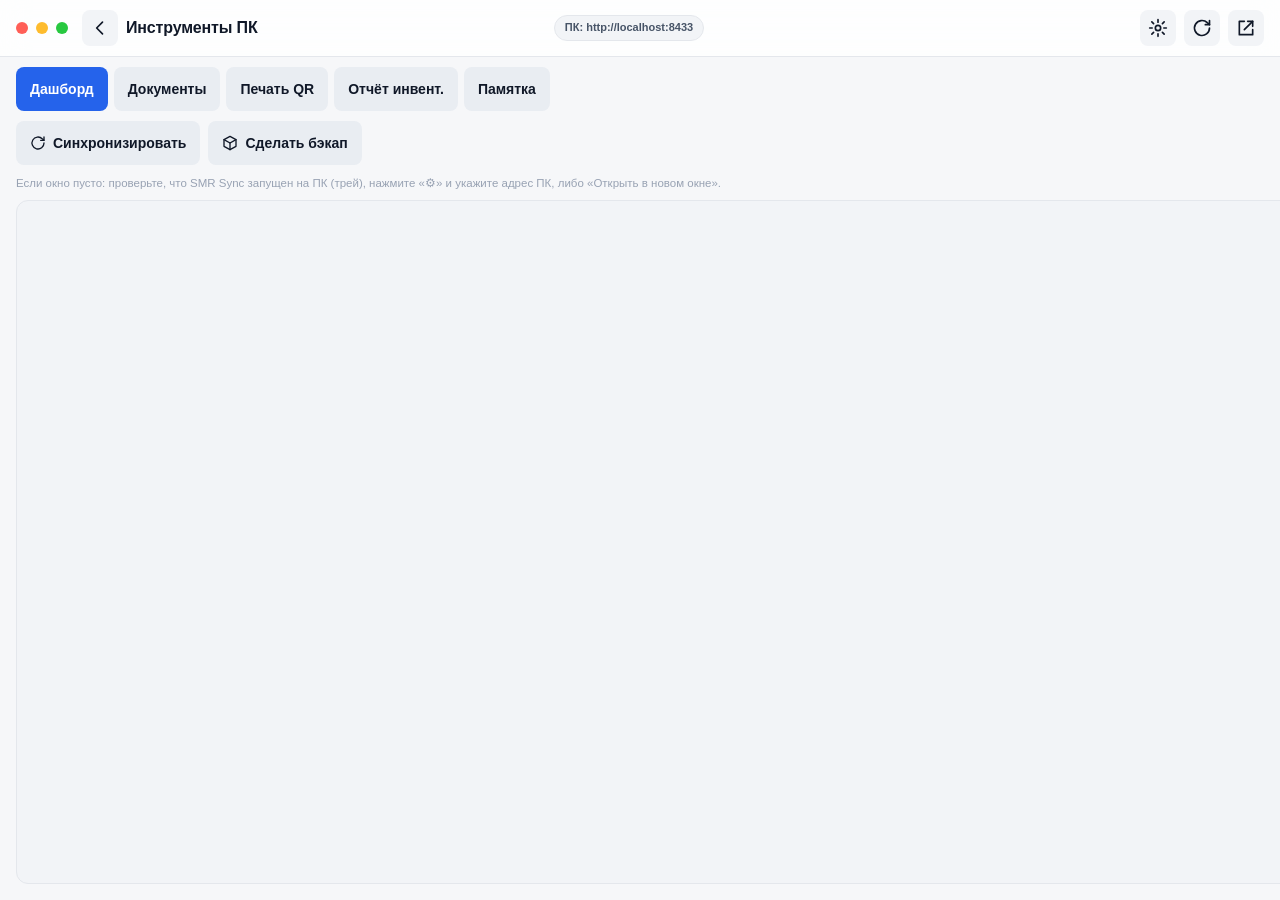
==== tools.html @ 596f6af1 "Add files via upload" ====
<!DOCTYPE html>
<html lang="ru">
<head>
<meta charset="utf-8">
<meta name="viewport" content="width=device-width, initial-scale=1">
<meta http-equiv="Cache-Control" content="no-store, must-revalidate">
<title>ПБР · Инструменты ПК</title>
<link rel="stylesheet" href="styles.css">
<style>
html,body{height:100%}
body{display:flex;flex-direction:column;padding-bottom:0;overflow:hidden}
.tbar{display:flex;gap:6px;flex-wrap:wrap;padding:10px 16px 0}
.tbar .btn.on{background:var(--primary);color:#fff}
.abar{display:flex;gap:8px;flex-wrap:wrap;align-items:center;padding:10px 16px}
.abar .sp{flex:1}
#status{font-size:12px;color:var(--text-2);min-height:16px}
#frame{flex:1;width:100%;border:0;background:var(--surface-2);margin:0 16px 16px;border:1px solid var(--border);border-radius:var(--r-md)}
.hintline{padding:0 16px 8px;font-size:11.5px;color:var(--text-3)}
.backbtn{text-decoration:none}
</style>
</head>
<body data-device="desktop">
<svg xmlns="http://www.w3.org/2000/svg" style="display:none">
<symbol id="i-back" viewBox="0 0 24 24"><path d="M15 5 8 12l7 7"/></symbol>
<symbol id="i-dash" viewBox="0 0 24 24"><rect x="3" y="3" width="8" height="10" rx="2"/><rect x="13" y="3" width="8" height="6" rx="2"/><rect x="13" y="11" width="8" height="10" rx="2"/><rect x="3" y="15" width="8" height="6" rx="2"/></symbol>
<symbol id="i-refresh" viewBox="0 0 24 24"><path d="M21 12a9 9 0 1 1-2.64-6.36L21 8"/><path d="M21 3v5h-5"/></symbol>
<symbol id="i-ext" viewBox="0 0 24 24"><path d="M14 4h6v6"/><path d="M20 4 10 14"/><path d="M20 14v6H4V4h6"/></symbol>
<symbol id="i-gear" viewBox="0 0 24 24"><circle cx="12" cy="12" r="3.2"/><path d="M12 2v3m0 14v3M2 12h3m14 0h3M4.6 4.6l2.1 2.1m10.6 10.6 2.1 2.1M19.4 4.6l-2.1 2.1M6.7 17.3l-2.1 2.1"/></symbol>
<symbol id="i-box" viewBox="0 0 24 24"><path d="m12 2 9 5v10l-9 5-9-5V7z"/><path d="M3 7l9 5 9-5"/><path d="M12 12v10"/></symbol>
<symbol id="i-check" viewBox="0 0 24 24"><path d="m4 12 5 5L20 6"/></symbol>
</svg>

<header id="toolbar">
  <span class="lights"><i class="r"></i><i class="y"></i><i class="g"></i></span>
  <a class="btn icon backbtn" href="index.html" title="Назад в приложение"><svg class="ic"><use href="#i-back"/></svg></a>
  <h1>Инструменты ПК</h1>
  <div class="badge" id="baseBadge">…</div>
  <div style="flex:1"></div>
  <button id="btnGear" class="btn icon" title="Адрес ПК-сервера"><svg class="ic"><use href="#i-gear"/></svg></button>
  <button id="btnReload" class="btn icon" title="Обновить кадр"><svg class="ic"><use href="#i-refresh"/></svg></button>
  <button id="btnExt" class="btn icon" title="Открыть в новом окне"><svg class="ic"><use href="#i-ext"/></svg></button>
</header>

<div class="tbar" id="tabs"></div>
<div class="abar">
  <button id="btnSync" class="btn"><svg class="ic sm"><use href="#i-refresh"/></svg>Синхронизировать</button>
  <button id="btnBackup" class="btn"><svg class="ic sm"><use href="#i-box"/></svg>Сделать бэкап</button>
  <span class="sp"></span>
  <span id="status"></span>
</div>
<div class="hintline">Если окно пусто: проверьте, что SMR Sync запущен на ПК (трей), нажмите «⚙» и укажите адрес ПК, либо «Открыть в новом окне».</div>
<iframe id="frame" title="Инструмент"></iframe>

<script>
"use strict";
var MANUAL_URL="https://netfirewolf-bot.github.io/smr-search/manual.html";
var TOOLS=[
  {id:"dash",label:"Дашборд",pc:"/dashboard.html"},
  {id:"docs",label:"Документы",pc:"/docs.html"},
  {id:"print",label:"Печать QR",pc:"/print.html"},
  {id:"report",label:"Отчёт инвент.",pc:"/report.html"},
  {id:"manual",label:"Памятка",pc:null}
];
var cur=null;
function pcBase(){
  if(location.hostname==="localhost"||location.hostname==="127.0.0.1")return "";
  return localStorage.getItem("smr_pc_base")||"http://localhost:8433";
}
function toolUrl(t){
  if(t.id==="manual")return MANUAL_URL;
  return pcBase()+t.pc;
}
function setStatus(t){document.getElementById("status").textContent=t||"";}
function badge(){
  var b=pcBase();
  document.getElementById("baseBadge").textContent=b===""?"ПК: этот же сервер (localhost)":"ПК: "+b;
}
function openTool(id){
  var t=TOOLS.find(function(x){return x.id===id;})||TOOLS[0];
  cur=t;
  document.querySelectorAll("#tabs .btn").forEach(function(b){b.classList.toggle("on",b.dataset.id===t.id);});
  document.getElementById("frame").src=toolUrl(t);
  document.title="ПБР · "+t.label;
  setStatus("");
}
function buildTabs(){
  var box=document.getElementById("tabs");box.innerHTML="";
  TOOLS.forEach(function(t){
    var b=document.createElement("button");
    b.className="btn";b.dataset.id=t.id;b.textContent=t.label;
    b.onclick=function(){openTool(t.id);};
    box.appendChild(b);
  });
}
document.getElementById("btnReload").onclick=function(){if(cur){document.getElementById("frame").src=toolUrl(cur);setStatus("Кадр обновлён");}};
document.getElementById("btnExt").onclick=function(){if(cur)window.open(toolUrl(cur),"_blank");};
document.getElementById("btnGear").onclick=function(){
  var curBase=pcBase()||"http://localhost:8433";
  var v=prompt("Адрес ПК-сервера SMR Sync (например http://172.16.7.145:8433).\nПусто = localhost (этот компьютер):",curBase);
  if(v===null)return;
  v=v.trim();
  if(v==="")localStorage.removeItem("smr_pc_base");
  else localStorage.setItem("smr_pc_base",v.replace(/\/$/,""));
  badge();
  if(cur)openTool(cur.id);
};
async function pcAction(path,msg){
  setStatus(msg+"…");
  try{
    var r=await fetch(pcBase()+path,{method:"POST"});
    var j=await r.json().catch(function(){return {};});
    setStatus(j.ok?(msg+": запущено"):(msg+": ошибка "+(j.error||r.status)));
  }catch(e){setStatus(msg+": ПК-сервер недоступен ("+e+")");}
}
document.getElementById("btnSync").onclick=function(){pcAction("/api/sync_now","Синхронизация");};
document.getElementById("btnBackup").onclick=function(){pcAction("/api/backup_now","Бэкап");};
badge();buildTabs();openTool("dash");
</script>
</body>
</html>
---- styles.css ----
/* СМР Поиск — дизайн-система, v1 */
:root{
  --font:-apple-system,BlinkMacSystemFont,"SF Pro Text","Segoe UI Variable","Segoe UI",Roboto,"Helvetica Neue",Arial,sans-serif;
  --bg:#f6f7f9;--surface:#ffffff;--surface-2:#f2f4f7;--surface-3:#e9edf2;
  --border:#e4e7ec;--border-2:#d0d5dd;
  --text:#101828;--text-2:#475467;--text-3:#98a2b3;
  --primary:#2563eb;--primary-2:#1d4ed8;--primary-soft:rgba(37,99,235,.10);--ring:rgba(37,99,235,.30);
  --ok:#12b76a;--ok-soft:rgba(18,183,106,.13);
  --warn:#f79009;--warn-soft:rgba(247,144,9,.15);
  --bad:#f04438;--bad-soft:rgba(240,68,56,.12);
  --r-sm:8px;--r-md:12px;--r-lg:16px;--r-pill:999px;
  --sh-1:0 1px 2px rgba(16,24,40,.06),0 1px 3px rgba(16,24,40,.10);
  --sh-2:0 4px 10px -2px rgba(16,24,40,.10),0 2px 4px -2px rgba(16,24,40,.06);
  --sh-3:0 16px 32px -8px rgba(16,24,40,.18),0 6px 12px -6px rgba(16,24,40,.10);
  --blur:saturate(160%) blur(14px);--tap:44px;
}
html[data-theme="dark"]{
  --bg:#0b0f14;--surface:#151a21;--surface-2:#1c232c;--surface-3:#232b36;
  --border:#2a3340;--border-2:#3a4553;
  --text:#e6edf3;--text-2:#a5b0bd;--text-3:#76808c;
  --primary:#4c8dff;--primary-2:#6ba0ff;--primary-soft:rgba(76,141,255,.16);--ring:rgba(76,141,255,.40);
  --ok:#3fd68f;--ok-soft:rgba(63,214,143,.16);
  --warn:#ffb224;--warn-soft:rgba(255,178,36,.16);
  --bad:#ff6b5e;--bad-soft:rgba(255,107,94,.16);
  --sh-1:0 1px 2px rgba(0,0,0,.5);--sh-2:0 4px 10px -2px rgba(0,0,0,.55);--sh-3:0 16px 32px -8px rgba(0,0,0,.65);
}
@media (prefers-color-scheme: dark){
  html:not([data-theme="light"]){
    --bg:#0b0f14;--surface:#151a21;--surface-2:#1c232c;--surface-3:#232b36;
    --border:#2a3340;--border-2:#3a4553;
    --text:#e6edf3;--text-2:#a5b0bd;--text-3:#76808c;
    --primary:#4c8dff;--primary-2:#6ba0ff;--primary-soft:rgba(76,141,255,.16);--ring:rgba(76,141,255,.40);
    --ok:#3fd68f;--ok-soft:rgba(63,214,143,.16);
    --warn:#ffb224;--warn-soft:rgba(255,178,36,.16);
    --bad:#ff6b5e;--bad-soft:rgba(255,107,94,.16);
    --sh-1:0 1px 2px rgba(0,0,0,.5);--sh-2:0 4px 10px -2px rgba(0,0,0,.55);--sh-3:0 16px 32px -8px rgba(0,0,0,.65);
  }
}
*{box-sizing:border-box;-webkit-tap-highlight-color:transparent}
html,body{margin:0;padding:0}
body{font-family:var(--font);background:var(--bg);color:var(--text);font-size:15px;line-height:1.45;
  -webkit-font-smoothing:antialiased;padding-bottom:calc(64px + env(safe-area-inset-bottom))}
body[data-device="desktop"]{padding-bottom:0;font-size:14px}
.hidden{display:none!important}
button{font-family:inherit}
::selection{background:var(--primary-soft)}
:focus-visible{outline:2px solid var(--primary);outline-offset:2px;border-radius:4px}
@media (prefers-reduced-motion:reduce){*{animation:none!important;transition:none!important;scroll-behavior:auto!important}}
*::-webkit-scrollbar{width:8px;height:8px}
*::-webkit-scrollbar-thumb{background:var(--border-2);border-radius:8px}
*::-webkit-scrollbar-track{background:transparent}
.ic{width:20px;height:20px;stroke:currentColor;fill:none;stroke-width:2;stroke-linecap:round;stroke-linejoin:round;flex:none}
.ic.sm{width:16px;height:16px}
.ic.lg{width:34px;height:34px;stroke-width:1.5}

/* ---------- каркас ---------- */
#app{display:flex;min-height:100vh}
aside#sidebar{display:none}
body[data-device="desktop"] aside#sidebar{display:flex;flex-direction:column;gap:2px;width:240px;padding:18px 10px;
  position:sticky;top:0;height:100vh;background:var(--surface);border-right:1px solid var(--border)}
.sidetitle{font-size:15px;font-weight:700;padding:4px 12px 14px;letter-spacing:-.01em}
.sideitem{display:flex;gap:10px;align-items:center;padding:9px 12px;min-height:40px;border-radius:var(--r-sm);border:0;
  background:transparent;color:var(--text-2);font-size:14px;font-weight:600;cursor:pointer;width:100%;text-align:left;transition:background .15s,color .15s}
.sideitem:hover{background:var(--surface-2);color:var(--text)}
.sideitem.active{background:var(--primary-soft);color:var(--primary)}
.sidefoot{margin-top:auto;padding:10px 12px;font-size:11px;color:var(--text-3)}
main{flex:1;min-width:0}
header#toolbar{position:sticky;top:0;z-index:30;display:flex;align-items:center;gap:8px;padding:10px 16px;
  background:color-mix(in srgb,var(--surface) 82%,transparent);backdrop-filter:var(--blur);-webkit-backdrop-filter:var(--blur);
  border-bottom:1px solid var(--border)}
@supports not (background:color-mix(in srgb,red 50%,blue)){header#toolbar{background:var(--surface)}}
.lights{display:none;gap:8px;margin-right:6px}
.lights i{width:12px;height:12px;border-radius:50%}
.lights .r{background:#ff5f57}.lights .y{background:#febc2e}.lights .g{background:#28c840}
body[data-device="desktop"] .lights{display:flex}
header#toolbar h1{font-size:16px;font-weight:700;margin:0;flex:1;letter-spacing:-.01em}
.badge{font-size:11px;font-weight:600;background:var(--surface-2);border:1px solid var(--border);padding:4px 10px;
  border-radius:var(--r-pill);color:var(--text-2);max-width:44%;overflow:hidden;text-overflow:ellipsis;white-space:nowrap}
nav#bottom{position:fixed;bottom:0;left:0;right:0;z-index:35;display:flex;background:var(--surface);
  border-top:1px solid var(--border);padding:6px 8px calc(6px + env(safe-area-inset-bottom))}
body[data-device="desktop"] nav#bottom{display:none}
nav#bottom button{flex:1;border:0;background:transparent;color:var(--text-3);font-size:11px;font-weight:600;padding:4px 0;cursor:pointer;transition:color .15s}
nav#bottom button .ic{display:block;margin:0 auto 3px;width:22px;height:22px;opacity:.8}
nav#bottom button.active{color:var(--primary)}
nav#bottom button.active .ic{opacity:1}

/* ---------- кнопки/поля ---------- */
.btn{display:inline-flex;align-items:center;justify-content:center;gap:7px;border:0;border-radius:var(--r-sm);
  padding:10px 14px;min-height:var(--tap);font-size:14px;font-weight:600;cursor:pointer;user-select:none;
  background:var(--surface-3);color:var(--text);transition:background .15s,box-shadow .15s,transform .05s}
.btn:hover{background:var(--border)}
.btn:active{transform:scale(.98)}
.btn.primary{background:var(--primary);color:#fff;box-shadow:var(--sh-1)}
.btn.primary:hover{background:var(--primary-2)}
.btn.good{background:var(--ok);color:#fff}
.btn.warn{background:var(--warn);color:#fff}
.btn.danger{background:var(--bad);color:#fff}
.btn.ghost{background:transparent;border:1px solid var(--border-2);color:var(--text-2)}
.btn.ghost:hover{background:var(--surface-2);color:var(--text)}
.btn.icon{padding:8px;min-height:36px;min-width:36px;border-radius:var(--r-sm);background:var(--surface-2)}
.btn.icon:hover{background:var(--surface-3)}
.btn.on{background:var(--primary);color:#fff}
.btn.listening{background:var(--bad);color:#fff}
.btn:disabled{opacity:.55;pointer-events:none}
.seg{display:flex;background:var(--surface-2);border:1px solid var(--border);border-radius:10px;padding:3px;gap:3px;margin:12px 16px 8px}
.seg button{flex:1;border:0;background:transparent;border-radius:7px;padding:8px 0;font-size:14px;font-weight:600;color:var(--text-2);cursor:pointer;transition:background .15s,color .15s,box-shadow .15s}
.seg button.active{background:var(--surface);color:var(--text);box-shadow:var(--sh-1)}
.searchwrap{position:relative;margin:0 16px 8px}
.searchwrap .sicon{position:absolute;left:11px;top:50%;transform:translateY(-50%);color:var(--text-3);pointer-events:none}
.searchwrap .sicon .ic{width:17px;height:17px}
#q{width:100%;padding:11px 12px 11px 36px;font-size:16px;font-family:inherit;border:1px solid var(--border);
  border-radius:10px;background:var(--surface-2);color:var(--text);outline:none;transition:background .15s,border-color .15s,box-shadow .15s}
body[data-device="desktop"] #q{font-size:14px}
#q:focus{background:var(--surface);border-color:var(--primary);box-shadow:0 0 0 3px var(--ring)}
#suggest{position:absolute;left:0;right:0;top:calc(100% + 6px);background:var(--surface);border:1px solid var(--border);
  border-radius:var(--r-md);box-shadow:var(--sh-3);max-height:55vh;overflow:auto;z-index:40;display:none}
#suggest .sitem{padding:10px 12px;border-bottom:1px solid var(--border);cursor:pointer}
#suggest .sitem:last-child{border-bottom:0}
#suggest .sitem:hover{background:var(--surface-2)}
#suggest .sname{font-size:14px;font-weight:600}
#suggest .smeta{font-size:12px;color:var(--text-2);margin-top:2px;font-variant-numeric:tabular-nums}
mark{background:var(--warn-soft);color:inherit;border-radius:3px;padding:0 1px}
#chips{display:flex;flex-wrap:wrap;gap:6px;padding:0 16px 8px}
.chip{border:1px solid var(--border);border-radius:var(--r-pill);padding:8px 13px;font-size:13px;font-weight:600;
  background:var(--surface);color:var(--text-2);cursor:pointer;transition:all .15s}
.chip.on{background:var(--primary-soft);border-color:var(--primary);color:var(--primary)}
#summary{padding:0 16px 2px;font-size:13px;color:var(--text-2);font-variant-numeric:tabular-nums}
#colhint{padding:0 16px 6px;font-size:11px;color:var(--text-3)}

/* ---------- таблица ---------- */
.tablewrap{overflow:auto;margin:0 16px 16px;background:var(--surface);border:1px solid var(--border);
  border-radius:var(--r-md);max-height:56vh;box-shadow:var(--sh-1)}
body[data-device="desktop"] .tablewrap{max-height:calc(100vh - 250px)}
table{border-collapse:separate;border-spacing:0;width:100%;table-layout:fixed;font-size:13px}
thead th{position:sticky;top:0;z-index:2;background:var(--surface-2);color:var(--text-2);font-size:11px;font-weight:700;
  text-transform:uppercase;letter-spacing:.04em;padding:9px 10px;text-align:left;border-bottom:1px solid var(--border);
  cursor:pointer;user-select:none;white-space:nowrap;overflow:hidden;text-overflow:ellipsis}
tbody td{padding:9px 10px;border-bottom:1px solid var(--border);white-space:nowrap;overflow:hidden;
  text-overflow:ellipsis;font-variant-numeric:tabular-nums}
tbody tr:last-child td{border-bottom:0}
tbody tr:active td{background:var(--primary-soft)}
@media (hover:hover){tbody tr:hover td{background:var(--surface-2)}}
.colres{position:absolute;top:0;right:-6px;width:14px;height:100%;cursor:col-resize;touch-action:none;z-index:6}
.colres:active{background:var(--ring)}
.skelrow{display:flex;gap:10px;padding:11px 12px;border-bottom:1px solid var(--border)}
.skel{position:relative;overflow:hidden;background:var(--surface-2);border-radius:6px}
.skel::after{content:"";position:absolute;inset:0;transform:translateX(-100%);
  background:linear-gradient(90deg,transparent,rgba(255,255,255,.55),transparent);animation:sh 1.2s infinite}
html[data-theme="dark"] .skel::after{background:linear-gradient(90deg,transparent,rgba(255,255,255,.07),transparent)}
@media (prefers-color-scheme:dark){html:not([data-theme="light"]) .skel::after{background:linear-gradient(90deg,transparent,rgba(255,255,255,.07),transparent)}}
@keyframes sh{100%{transform:translateX(100%)}}
.empty{display:flex;flex-direction:column;align-items:center;gap:8px;padding:40px 16px;color:var(--text-3);font-size:13px;text-align:center}

/* ---------- оверлеи/листы ---------- */
.overlay{position:fixed;inset:0;background:rgba(16,24,40,.44);z-index:60;display:flex;align-items:flex-end;
  justify-content:center;backdrop-filter:blur(3px);-webkit-backdrop-filter:blur(3px)}
@media (min-width:700px){.overlay{align-items:center}}
.sheet{background:var(--surface);width:100%;border-radius:20px 20px 0 0;padding:18px 18px calc(22px + env(safe-area-inset-bottom));
  max-height:86vh;overflow:auto;position:relative;box-shadow:var(--sh-3)}
@media (min-width:700px){.sheet{border-radius:var(--r-lg);max-width:560px}}
.closebtn{position:absolute;top:12px;right:12px;border:0;background:var(--surface-2);color:var(--text-2);border-radius:var(--r-sm);padding:8px;cursor:pointer;display:inline-flex}
.closebtn:hover{background:var(--surface-3);color:var(--text)}
.sheet h2{font-size:16px;font-weight:700;margin:0 44px 10px 0;letter-spacing:-.01em}
.groupbox{background:var(--ok-soft);border:1px solid color-mix(in srgb,var(--ok) 35%,transparent);border-radius:var(--r-md);padding:10px 12px;margin:10px 0}
.groupbox .gtitle{font-size:11px;color:var(--ok);font-weight:700;text-transform:uppercase;letter-spacing:.04em;margin-bottom:4px}
.groupbox .gval{font-size:17px;font-weight:700}
.kv{display:flex;gap:10px;padding:8px 0;border-bottom:1px solid var(--border);font-size:14px}
.kv:last-of-type{border-bottom:0}
.kv .k{color:var(--text-2);flex:0 0 45%}
.kv .v{flex:1;font-weight:600;white-space:normal;font-variant-numeric:tabular-nums}
.diffbad{color:var(--bad)}.diffgood{color:var(--ok)}
.cardbtns{display:flex;flex-wrap:wrap;gap:8px;margin-top:14px}
.cardbtns .btn{flex:1;min-width:120px}
.elabel{font-size:12px;font-weight:600;color:var(--text-2);margin:12px 0 4px}
.field input{width:100%;padding:11px 12px;border:1px solid var(--border);border-radius:10px;background:var(--surface-2);
  color:var(--text);font-size:16px;font-family:inherit;outline:none;transition:border-color .15s,box-shadow .15s,background .15s}
.field input:focus{background:var(--surface);border-color:var(--primary);box-shadow:0 0 0 3px var(--ring)}
.pickrow{display:flex;gap:6px}
.pickrow input{flex:1}
.estatus{font-size:12px;color:var(--bad);margin-top:10px;min-height:16px;font-weight:600}
#pickerSearch{width:100%;padding:11px 12px;border:1px solid var(--border);border-radius:10px;background:var(--surface-2);
  color:var(--text);font-size:15px;font-family:inherit;margin:10px 0 4px;outline:none}
#pickerSearch:focus{border-color:var(--primary);box-shadow:0 0 0 3px var(--ring)}
.pcount{font-size:11px;color:var(--text-3);margin:2px 0 6px;font-variant-numeric:tabular-nums}
#pickerList{overflow:auto;max-height:52vh;border:1px solid var(--border);border-radius:10px;background:var(--surface)}
.pitem{padding:11px 12px;border-bottom:1px solid var(--border);font-size:14px;cursor:pointer}
.pitem:last-child{border-bottom:0}
.pitem:hover{background:var(--surface-2)}
#toast{position:fixed;top:12px;left:50%;transform:translateX(-50%);display:flex;gap:8px;align-items:center;
  background:var(--surface);border:1px solid var(--border);border-radius:var(--r-md);box-shadow:var(--sh-3);
  padding:10px 16px;font-size:13px;font-weight:600;color:var(--text);opacity:0;pointer-events:none;transition:opacity .25s;z-index:90;max-width:90%}
#toast.show{opacity:1}
@media (min-width:980px){#toast{left:auto;right:16px;transform:none}}
.hintbar{display:flex;gap:8px;align-items:center;background:var(--warn-soft);color:var(--text);padding:8px 16px;font-size:12px;font-weight:600}

/* ---------- сканер ---------- */
.scanbox{padding:12px 16px}
#readerWrap{position:relative;border-radius:var(--r-lg);overflow:hidden;background:#000;min-height:260px;box-shadow:var(--sh-2)}
body[data-device="desktop"] #readerWrap{max-width:640px;margin:0 auto}
#reader{width:100%}
.hud{position:absolute;inset:9%;pointer-events:none}
.hud i{position:absolute;width:28px;height:28px;border:3px solid rgba(255,255,255,.9);border-radius:7px}
.hud i:nth-child(1){top:0;left:0;border-right:0;border-bottom:0}
.hud i:nth-child(2){top:0;right:0;border-left:0;border-bottom:0}
.hud i:nth-child(3){bottom:0;left:0;border-right:0;border-top:0}
.hud i:nth-child(4){bottom:0;right:0;border-left:0;border-top:0}
.hud .line{position:absolute;left:4%;right:4%;top:50%;height:2px;border-radius:2px;
  background:linear-gradient(90deg,transparent,var(--primary),transparent);animation:scanline 2.4s ease-in-out infinite}
@keyframes scanline{0%,100%{top:10%}50%{top:90%}}
#scanFlash{position:absolute;inset:0;pointer-events:none;opacity:0;transition:opacity .35s}
#scanFlash.ok{background:rgba(18,183,106,.38);opacity:1}
#scanFlash.bad{background:rgba(240,68,56,.38);opacity:1}
#scanStats{font-size:12px;color:var(--text-2);margin:8px 2px;font-variant-numeric:tabular-nums}
#sessionTitle{font-size:12px;font-weight:700;color:var(--text-2);margin:8px 2px 4px}
#sessionList{margin:0 0 8px}
.schip{display:flex;gap:8px;align-items:center;background:var(--surface);border:1px solid var(--border);border-radius:10px;
  padding:8px 10px;margin-bottom:6px;font-size:13px;cursor:pointer;box-shadow:var(--sh-1)}
.schip .st{color:var(--text-3);font-size:11px;flex-shrink:0;font-variant-numeric:tabular-nums}
.schip .sn{flex:1;overflow:hidden;text-overflow:ellipsis;white-space:nowrap;font-weight:600}
.schip.notfound .sn{color:var(--bad)}
.schip.empty{cursor:default;background:transparent;border-style:dashed;box-shadow:none}
.schip.empty .sn{color:var(--text-3);font-weight:500}
#scanControls{display:flex;flex-wrap:wrap;gap:8px;margin:8px 0}
#zoomWrap{width:100%;display:flex;align-items:center;gap:6px;font-size:12px;color:var(--text-2);margin:6px 0}
#zoom{flex:1;accent-color:var(--primary)}
.zpreset{border:1px solid var(--border);border-radius:var(--r-sm);background:var(--surface);color:var(--text-2);
  padding:8px 11px;font-size:12px;font-weight:700;cursor:pointer;font-variant-numeric:tabular-nums}
.zpreset.on{background:var(--primary);border-color:var(--primary);color:#fff}
#scanStatus{font-size:13px;color:var(--text-2);margin:6px 0}
.manual{display:flex;gap:8px;margin:10px 0}
.manual input{flex:1;padding:11px 12px;border:1px solid var(--border);border-radius:10px;background:var(--surface-2);
  color:var(--text);font-size:15px;font-family:inherit;outline:none}
.manual input:focus{background:var(--surface);border-color:var(--primary);box-shadow:0 0 0 3px var(--ring)}
#scanResult .sheet{position:static;max-height:none;border-radius:var(--r-md);margin-top:10px}

/* ---------- инвентаризация ---------- */
.invbox{margin:14px 0 4px;border-top:1px solid var(--border);padding-top:12px}
.invhead{display:flex;flex-wrap:wrap;gap:10px;align-items:center}
.invtitle{font-size:14px;font-weight:700}
.switch{position:relative;width:51px;height:31px;flex-shrink:0}
.switch input{opacity:0;width:0;height:0}
.switch .sl{position:absolute;inset:0;background:var(--surface-3);border:1px solid var(--border-2);border-radius:16px;transition:.2s;cursor:pointer}
.switch .sl:before{content:"";position:absolute;width:25px;height:25px;left:2px;top:2px;background:#fff;border-radius:50%;box-shadow:var(--sh-1);transition:.2s}
.switch input:checked + .sl{background:var(--ok);border-color:var(--ok)}
.switch input:checked + .sl:before{transform:translateX(20px)}
.invlabel{font-size:12px;color:var(--text-2);margin:8px 0;font-variant-numeric:tabular-nums}
.invlist{max-height:40vh;overflow:auto;background:var(--surface);border:1px solid var(--border);border-radius:10px}
.invrow{display:flex;gap:8px;align-items:center;padding:9px 10px;border-bottom:1px solid var(--border)}
.invrow:last-child{border-bottom:0}
.invname{flex:1;font-size:13px;font-weight:600;line-height:1.35}
.invmeta{display:block;font-size:11px;margin-top:2px;color:var(--text-2);font-weight:500}
.invnum{width:86px;padding:9px;border:1px solid var(--border);border-radius:var(--r-sm);background:var(--surface-2);
  color:var(--text);font-size:14px;font-family:inherit;outline:none;font-variant-numeric:tabular-nums}
.invnum:focus{border-color:var(--primary);box-shadow:0 0 0 3px var(--ring)}
.invdel{border:0;background:var(--bad-soft);color:var(--bad);border-radius:var(--r-sm);padding:9px 11px;cursor:pointer;display:inline-flex}
.invsum{background:var(--surface);border:1px solid var(--border);border-radius:var(--r-md);padding:14px;margin-top:10px;font-size:14px;box-shadow:var(--sh-1)}
.invsum .cardbtns{margin-top:12px}
.st-ok{color:var(--ok);font-weight:700}.st-bad{color:var(--bad);font-weight:700}.st-warn{color:var(--warn);font-weight:700}

/* ---------- контейнер ---------- */
.cbox{background:var(--ok-soft);border:1px solid color-mix(in srgb,var(--ok) 35%,transparent);border-radius:var(--r-md);padding:12px;margin:10px 0}
.cbox .ctitle{font-size:11px;color:var(--ok);font-weight:700;text-transform:uppercase;letter-spacing:.04em;margin-bottom:4px}
.cbox .cname{font-size:18px;font-weight:700;letter-spacing:-.01em}
.cbox .cmeta{font-size:12px;color:var(--text-2);margin-top:4px;font-variant-numeric:tabular-nums}
.clist{background:var(--surface);border:1px solid var(--border);border-radius:10px;max-height:40vh;overflow:auto;margin-top:10px}
.crow{display:flex;gap:8px;align-items:center;padding:9px 10px;border-bottom:1px solid var(--border);cursor:pointer}
.crow:last-child{border-bottom:0}
.crow.item:hover{background:var(--surface-2)}
.crow.ghead{background:var(--surface-2);cursor:default;font-weight:700;font-size:12px;color:var(--text-2)}
.cname2{flex:1;font-size:13px;font-weight:600;line-height:1.35}
.cmeta2{display:block;font-size:11px;margin-top:2px;color:var(--text-2);font-weight:500;font-variant-numeric:tabular-nums}

/* ---------- история ---------- */
.histwrap{padding:12px 16px}
.histbtns{display:flex;gap:8px;margin-bottom:10px}
.hitem{background:var(--surface);border:1px solid var(--border);border-radius:var(--r-md);padding:10px 12px;margin-bottom:8px;box-shadow:var(--sh-1)}
.hitem .ht{font-size:11px;color:var(--text-3);font-variant-numeric:tabular-nums}
.hitem .hn{font-size:14px;font-weight:600;margin-top:2px}
.hitem .hc{font-size:12px;color:var(--text-2);margin-top:2px;font-variant-numeric:tabular-nums}
.hitem.notfound .hn{color:var(--bad)}
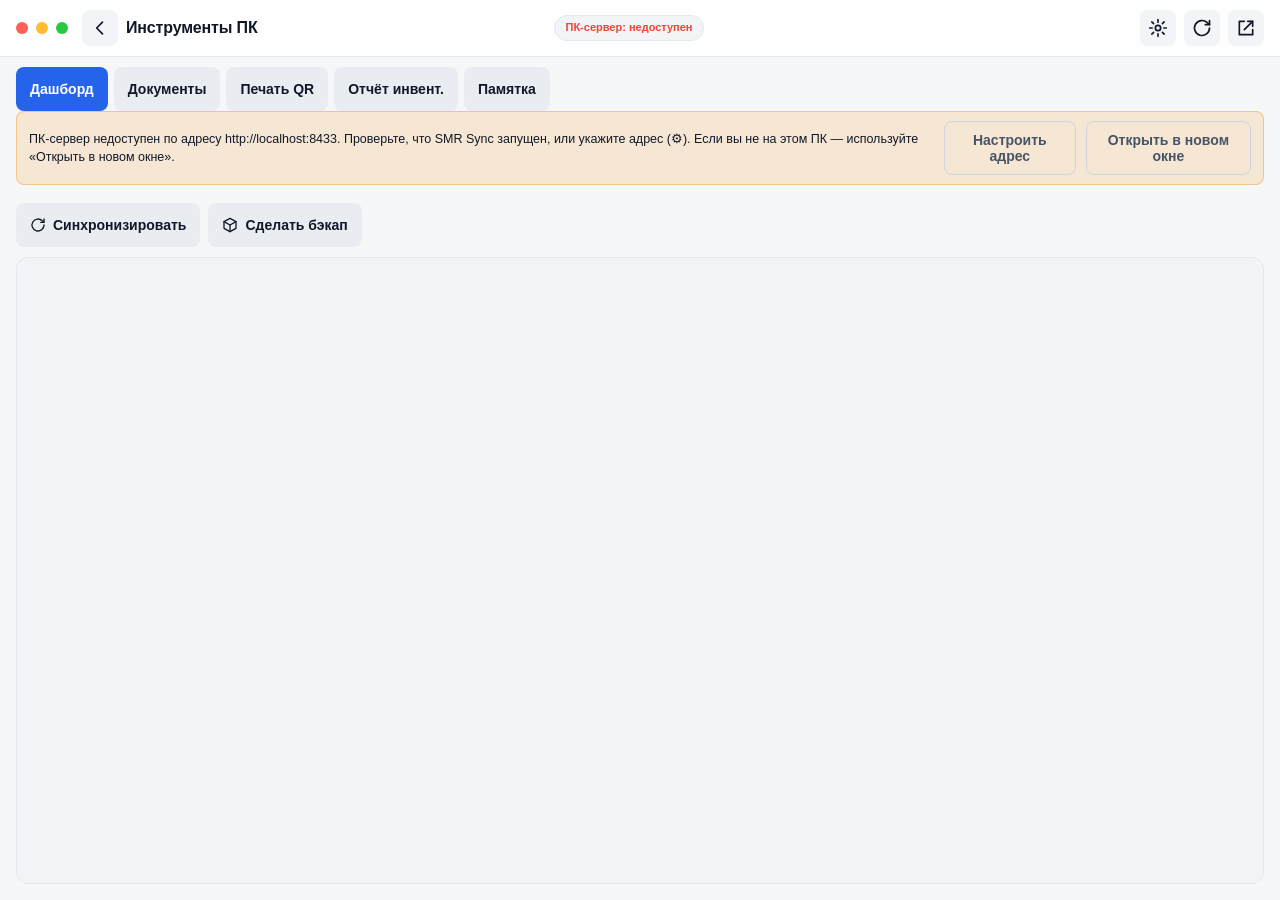
==== commit 04ffa6d0: "Update tools.html версия 2.0" ====
--- a/tools.html
+++ b/tools.html
@@ -8,14 +8,21 @@
 <link rel="stylesheet" href="styles.css">
 <style>
 html,body{height:100%}
-body{display:flex;flex-direction:column;padding-bottom:0;overflow:hidden}
+body{display:flex;flex-direction:column;overflow:hidden;padding-bottom:0}
 .tbar{display:flex;gap:6px;flex-wrap:wrap;padding:10px 16px 0}
 .tbar .btn.on{background:var(--primary);color:#fff}
 .abar{display:flex;gap:8px;flex-wrap:wrap;align-items:center;padding:10px 16px}
 .abar .sp{flex:1}
 #status{font-size:12px;color:var(--text-2);min-height:16px}
-#frame{flex:1;width:100%;border:0;background:var(--surface-2);margin:0 16px 16px;border:1px solid var(--border);border-radius:var(--r-md)}
-.hintline{padding:0 16px 8px;font-size:11.5px;color:var(--text-3)}
+.framewrap{position:relative;flex:1;margin:0 16px 16px;border:1px solid var(--border);border-radius:var(--r-md);overflow:hidden;background:var(--surface-2)}
+#frame{width:100%;height:100%;border:0;display:block}
+#frameLoad{position:absolute;top:10px;right:12px;background:var(--surface);border:1px solid var(--border);
+  border-radius:var(--r-pill);padding:4px 12px;font-size:11px;font-weight:700;color:var(--text-2);display:none;box-shadow:var(--sh-2)}
+#frameLoad.show{display:block}
+.warnbar{display:none;margin:0 16px 8px;padding:9px 12px;border:1px solid color-mix(in srgb,var(--warn) 40%,transparent);
+  background:var(--warn-soft);border-radius:var(--r-sm);font-size:12.5px;color:var(--text);align-items:center;gap:10px}
+.warnbar.show{display:flex}
+.warnbar .sp{flex:1}
 .backbtn{text-decoration:none}
 </style>
 </head>
@@ -27,14 +34,13 @@
 <symbol id="i-ext" viewBox="0 0 24 24"><path d="M14 4h6v6"/><path d="M20 4 10 14"/><path d="M20 14v6H4V4h6"/></symbol>
 <symbol id="i-gear" viewBox="0 0 24 24"><circle cx="12" cy="12" r="3.2"/><path d="M12 2v3m0 14v3M2 12h3m14 0h3M4.6 4.6l2.1 2.1m10.6 10.6 2.1 2.1M19.4 4.6l-2.1 2.1M6.7 17.3l-2.1 2.1"/></symbol>
 <symbol id="i-box" viewBox="0 0 24 24"><path d="m12 2 9 5v10l-9 5-9-5V7z"/><path d="M3 7l9 5 9-5"/><path d="M12 12v10"/></symbol>
-<symbol id="i-check" viewBox="0 0 24 24"><path d="m4 12 5 5L20 6"/></symbol>
 </svg>
 
 <header id="toolbar">
   <span class="lights"><i class="r"></i><i class="y"></i><i class="g"></i></span>
   <a class="btn icon backbtn" href="index.html" title="Назад в приложение"><svg class="ic"><use href="#i-back"/></svg></a>
   <h1>Инструменты ПК</h1>
-  <div class="badge" id="baseBadge">…</div>
+  <div class="badge" id="pcPill">ПК-сервер: проверка…</div>
   <div style="flex:1"></div>
   <button id="btnGear" class="btn icon" title="Адрес ПК-сервера"><svg class="ic"><use href="#i-gear"/></svg></button>
   <button id="btnReload" class="btn icon" title="Обновить кадр"><svg class="ic"><use href="#i-refresh"/></svg></button>
@@ -42,14 +48,22 @@
 </header>
 
 <div class="tbar" id="tabs"></div>
+<div class="warnbar" id="warn">
+  <span id="warnText">ПК-сервер недоступен или кадр заблокирован браузером.</span>
+  <span class="sp"></span>
+  <button class="btn ghost" id="warnGear">Настроить адрес</button>
+  <button class="btn ghost" id="warnExt">Открыть в новом окне</button>
+</div>
 <div class="abar">
-  <button id="btnSync" class="btn"><svg class="ic sm"><use href="#i-refresh"/></svg>Синхронизировать</button>
-  <button id="btnBackup" class="btn"><svg class="ic sm"><use href="#i-box"/></svg>Сделать бэкап</button>
+  <button id="btnSync" class="btn"><svg class="ic" style="width:16px;height:16px"><use href="#i-refresh"/></svg>Синхронизировать</button>
+  <button id="btnBackup" class="btn"><svg class="ic" style="width:16px;height:16px"><use href="#i-box"/></svg>Сделать бэкап</button>
   <span class="sp"></span>
   <span id="status"></span>
 </div>
-<div class="hintline">Если окно пусто: проверьте, что SMR Sync запущен на ПК (трей), нажмите «⚙» и укажите адрес ПК, либо «Открыть в новом окне».</div>
-<iframe id="frame" title="Инструмент"></iframe>
+<div class="framewrap">
+  <iframe id="frame" title="Инструмент"></iframe>
+  <div id="frameLoad">загрузка…</div>
+</div>
 
 <script>
 "use strict";
@@ -61,28 +75,59 @@
   {id:"report",label:"Отчёт инвент.",pc:"/report.html"},
   {id:"manual",label:"Памятка",pc:null}
 ];
-var cur=null;
+var LS_TOOL="smr_last_tool", LS_BASE="smr_pc_base";
+var cur=null, loadTimer=null;
+
 function pcBase(){
   if(location.hostname==="localhost"||location.hostname==="127.0.0.1")return "";
-  return localStorage.getItem("smr_pc_base")||"http://localhost:8433";
+  return localStorage.getItem(LS_BASE)||"http://localhost:8433";
 }
 function toolUrl(t){
-  if(t.id==="manual")return MANUAL_URL;
+  if(t.pc===null)return MANUAL_URL;
   return pcBase()+t.pc;
 }
 function setStatus(t){document.getElementById("status").textContent=t||"";}
-function badge(){
-  var b=pcBase();
-  document.getElementById("baseBadge").textContent=b===""?"ПК: этот же сервер (localhost)":"ПК: "+b;
+function showLoad(on){document.getElementById("frameLoad").classList.toggle("show",on);}
+function showWarn(on,text){
+  var w=document.getElementById("warn");
+  w.classList.toggle("show",!!on);
+  if(text)document.getElementById("warnText").textContent=text;
 }
-function openTool(id){
+function setPill(txt,ok){
+  var p=document.getElementById("pcPill");
+  p.textContent=txt;
+  p.style.color=ok===true?"var(--ok)":ok===false?"var(--bad)":"";
+}
+function probe(){
+  if(cur&&cur.pc===null){setPill("Памятка: GitHub Pages",true);showWarn(false);return;}
+  var base=pcBase();
+  fetch(base+"/api/health",{cache:"no-store"})
+    .then(function(r){return r.json();})
+    .then(function(j){setPill("ПК-сервер: онлайн · v"+(j.version||""),true);showWarn(false);})
+    .catch(function(){
+      setPill("ПК-сервер: недоступен",false);
+      showWarn(true,"ПК-сервер недоступен по адресу "+(base||"localhost:8433")+". Проверьте, что SMR Sync запущен, или укажите адрес (⚙). Если вы не на этом ПК — используйте «Открыть в новом окне».");
+    });
+}
+function openTool(id,remember){
   var t=TOOLS.find(function(x){return x.id===id;})||TOOLS[0];
   cur=t;
   document.querySelectorAll("#tabs .btn").forEach(function(b){b.classList.toggle("on",b.dataset.id===t.id);});
-  document.getElementById("frame").src=toolUrl(t);
+  var f=document.getElementById("frame");
+  showLoad(true);showWarn(false);
+  f.src=toolUrl(t);
+  clearTimeout(loadTimer);
+  loadTimer=setTimeout(function(){
+    if(!document.getElementById("frameLoad").classList.contains("show"))return;
+    showLoad(false);
+    if(t.pc!==null)showWarn(true,"Кадр не загрузился за 8 сек. Возможно, браузер заблокировал http-адрес ПК из https-страницы (работа не с этого ПК) — нажмите «Открыть в новом окне» или настройте адрес (⚙).");
+  },8000);
   document.title="ПБР · "+t.label;
-  setStatus("");
+  if(remember!==false)localStorage.setItem(LS_TOOL,t.id);
+  if(history.replaceState)history.replaceState(null,"","#"+t.id);
+  probe();
 }
+document.getElementById("frame").onload=function(){showLoad(false);};
 function buildTabs(){
   var box=document.getElementById("tabs");box.innerHTML="";
   TOOLS.forEach(function(t){
@@ -92,29 +137,41 @@
     box.appendChild(b);
   });
 }
-document.getElementById("btnReload").onclick=function(){if(cur){document.getElementById("frame").src=toolUrl(cur);setStatus("Кадр обновлён");}};
-document.getElementById("btnExt").onclick=function(){if(cur)window.open(toolUrl(cur),"_blank");};
-document.getElementById("btnGear").onclick=function(){
+function askBase(){
   var curBase=pcBase()||"http://localhost:8433";
   var v=prompt("Адрес ПК-сервера SMR Sync (например http://172.16.7.145:8433).\nПусто = localhost (этот компьютер):",curBase);
   if(v===null)return;
   v=v.trim();
-  if(v==="")localStorage.removeItem("smr_pc_base");
-  else localStorage.setItem("smr_pc_base",v.replace(/\/$/,""));
-  badge();
+  if(v==="")localStorage.removeItem(LS_BASE);
+  else localStorage.setItem(LS_BASE,v.replace(/\/$/,""));
   if(cur)openTool(cur.id);
-};
+  probe();
+}
+document.getElementById("btnGear").onclick=askBase;
+document.getElementById("warnGear").onclick=askBase;
+document.getElementById("btnReload").onclick=function(){if(cur)openTool(cur.id,false);};
+document.getElementById("btnExt").onclick=function(){if(cur)window.open(toolUrl(cur),"_blank");};
+document.getElementById("warnExt").onclick=function(){if(cur)window.open(toolUrl(cur),"_blank");};
 async function pcAction(path,msg){
   setStatus(msg+"…");
   try{
     var r=await fetch(pcBase()+path,{method:"POST"});
     var j=await r.json().catch(function(){return {};});
     setStatus(j.ok?(msg+": запущено"):(msg+": ошибка "+(j.error||r.status)));
-  }catch(e){setStatus(msg+": ПК-сервер недоступен ("+e+")");}
+    setTimeout(probe,1500);
+  }catch(e){setStatus(msg+": ПК-сервер недоступен");}
 }
 document.getElementById("btnSync").onclick=function(){pcAction("/api/sync_now","Синхронизация");};
 document.getElementById("btnBackup").onclick=function(){pcAction("/api/backup_now","Бэкап");};
-badge();buildTabs();openTool("dash");
+window.addEventListener("hashchange",function(){
+  var id=location.hash.replace("#","");
+  if(id&&id!==(cur&&cur.id))openTool(id);
+});
+buildTabs();
+var startId=location.hash.replace("#","");
+if(!TOOLS.some(function(t){return t.id===startId;}))startId=localStorage.getItem(LS_TOOL)||"dash";
+openTool(startId,false);
+setInterval(probe,30000);
 </script>
 </body>
-</html>+</html>
